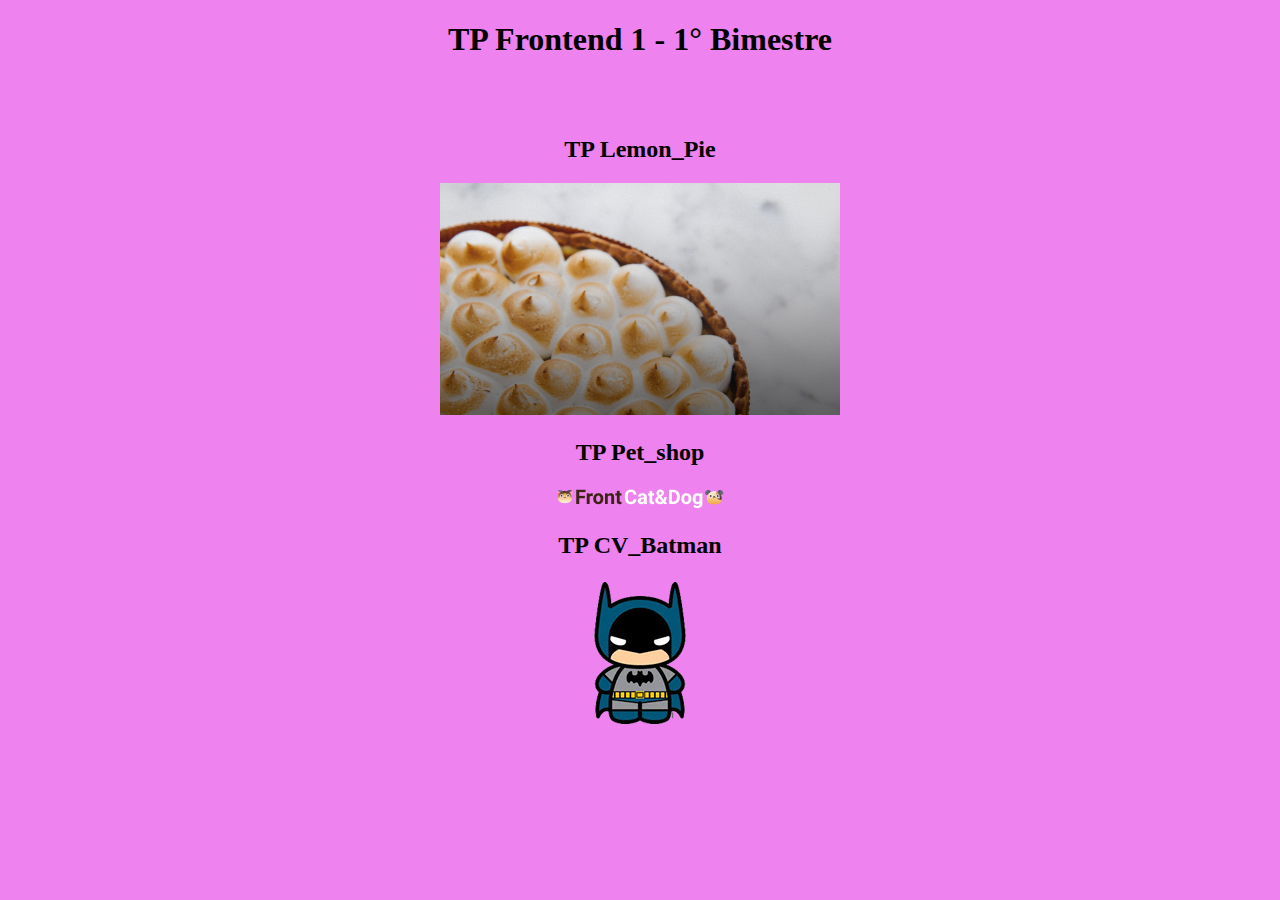
==== index.html @ 88f888d0 "mi primer commit" ====
<!DOCTYPE html>
<head>
    <meta charset="UTF-8">
    <meta http-equiv="X-UA-Compatible" content="IE=edge">
    <meta name="viewport" content="width=device-width, initial-scale=1.0">
    <title>TP Frontend 1</title>
    <link rel="stylesheet" href="style.css">
</head>
<body>
    <header>
        <h1>TP Frontend 1 - 1° Bimestre</h1>
    </header>
    <main>
        <BR></BR>
        <h2>TP Lemon_Pie</h2>
        <a href="Lemon_pie/Lemonpie.html"> 
        <img src="Lemon_pie/img/LEMON.jpg" alt="Lemon pie">
        </a>
        <h2>TP Pet_shop</h2>
        <a href="Pet_shop/Petshop.html">
        <img src="Pet_shop/img/Logo.png" alt="Petshop">
        </a>
        <h2>TP CV_Batman</h2>
        <a href="CV_Batman/index.html">
        <img src="CV_Batman/img/logo batman.png" alt="Batman">
        </a>
    </main>

</body>
</html>
---- style.css ----
body{
text-align: center;
background-color: violet;
}
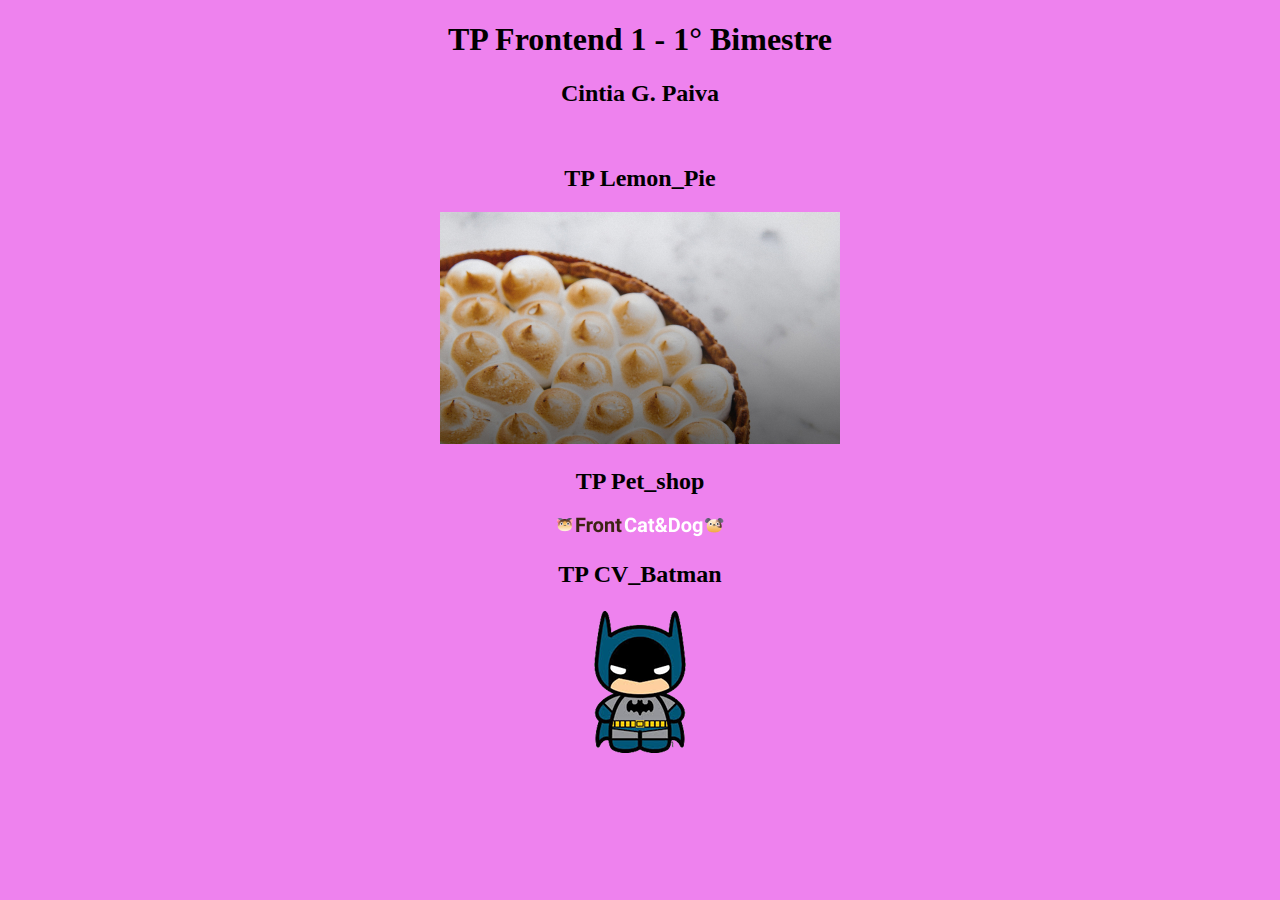
==== commit c042ecd4: "Modifique el formato del index" ====
--- a/index.html
+++ b/index.html
@@ -9,22 +9,24 @@
 <body>
     <header>
         <h1>TP Frontend 1 - 1° Bimestre</h1>
+        <h2> Cintia G. Paiva</h2>
     </header>
     <main>
-        <BR></BR>
+        <br>
         <h2>TP Lemon_Pie</h2>
         <a href="Lemon_pie/Lemonpie.html"> 
         <img src="Lemon_pie/img/LEMON.jpg" alt="Lemon pie">
         </a>
+        <br>
         <h2>TP Pet_shop</h2>
         <a href="Pet_shop/Petshop.html">
         <img src="Pet_shop/img/Logo.png" alt="Petshop">
         </a>
+        <br>
         <h2>TP CV_Batman</h2>
         <a href="CV_Batman/index.html">
         <img src="CV_Batman/img/logo batman.png" alt="Batman">
         </a>
     </main>
-
 </body>
 </html>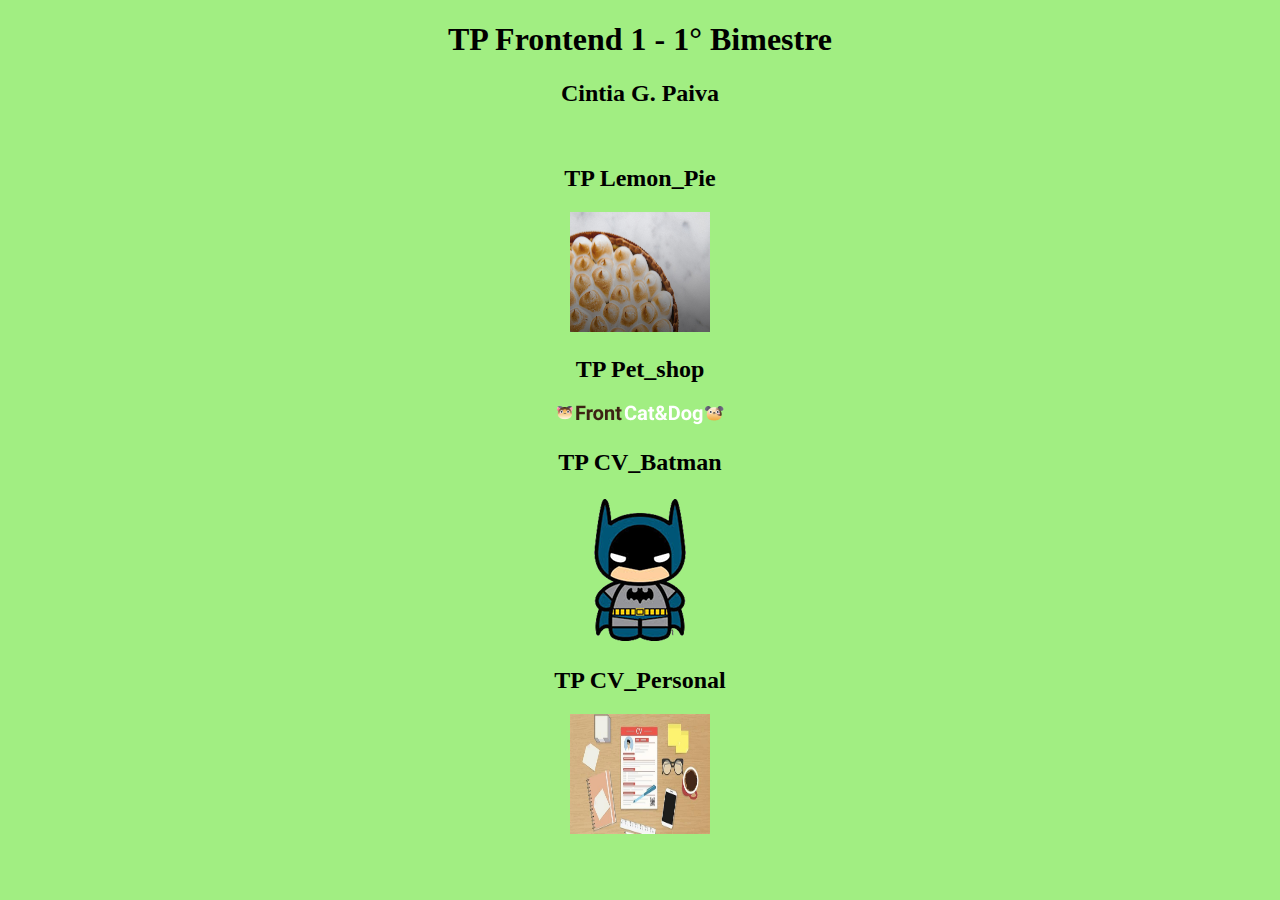
==== commit ea343980: "Subi los archivos cv personal y petshop" ====
--- a/index.html
+++ b/index.html
@@ -4,6 +4,7 @@
     <meta http-equiv="X-UA-Compatible" content="IE=edge">
     <meta name="viewport" content="width=device-width, initial-scale=1.0">
     <title>TP Frontend 1</title>
+    <link rel="stylesheet" href="https://use.fontawesome.com/releases/v5.15.2/css/all.css">
     <link rel="stylesheet" href="style.css">
 </head>
 <body>
@@ -15,7 +16,7 @@
         <br>
         <h2>TP Lemon_Pie</h2>
         <a href="Lemon_pie/Lemonpie.html"> 
-        <img src="Lemon_pie/img/LEMON.jpg" alt="Lemon pie">
+        <img class="lemon" src="Lemon_pie/img/LEMON.jpg" alt="Lemon pie">
         </a>
         <br>
         <h2>TP Pet_shop</h2>
@@ -24,8 +25,13 @@
         </a>
         <br>
         <h2>TP CV_Batman</h2>
-        <a href="CV_Batman/index.html">
-        <img src="CV_Batman/img/logo batman.png" alt="Batman">
+        <a href="cv-batman/index.html">
+        <img src="cv-batman/img/logo batman.png" alt="Batman">
+        </a>
+        <br>
+        <h2>TP CV_Personal</h2>
+        <a href="cv-personal/index.html">
+        <img id="cv" src="img/cv.jpg" alt="cv personal">
         </a>
     </main>
 </body>
--- a/style.css
+++ b/style.css
@@ -1,4 +1,12 @@
 body{
 text-align: center;
-background-color: violet;
+background-color: rgb(161, 238, 130);
 }
+.lemon{
+width: 140px;
+height: 120px;
+}
+#cv {
+width: 140px;
+height: 120px;
+}
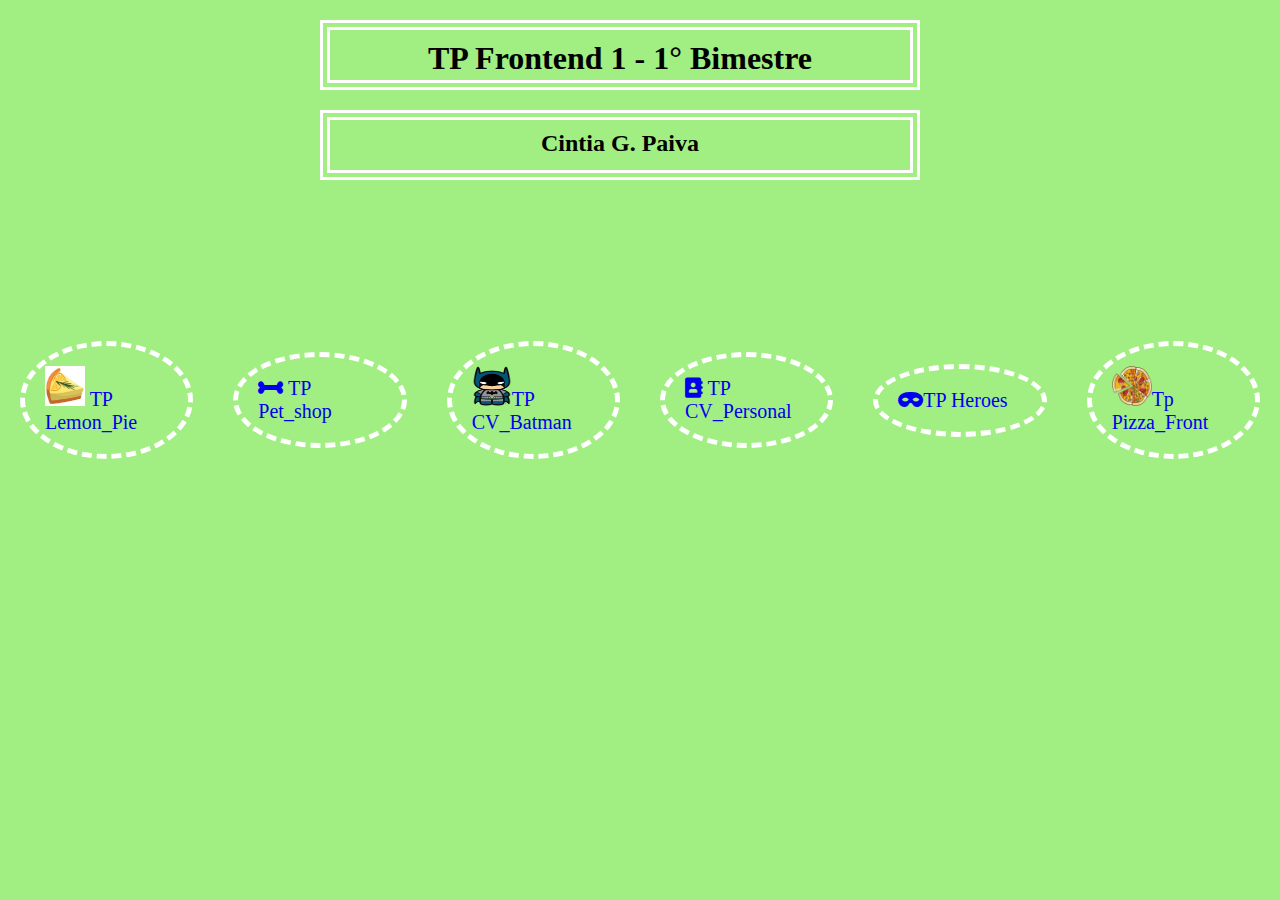
==== commit 4b1002f4: "subi los archivos pizzafront y heroes" ====
--- a/index.html
+++ b/index.html
@@ -6,6 +6,9 @@
     <title>TP Frontend 1</title>
     <link rel="stylesheet" href="https://use.fontawesome.com/releases/v5.15.2/css/all.css">
     <link rel="stylesheet" href="style.css">
+    <link rel = "preconnect" href = "https://fonts.googleapis.com">
+    <link rel = "preconnect" href = "https://fonts.gstatic.com" crossorigin>
+    <link href = "https: //fonts.googleapis.com/css2? family = Benne & display = swap "rel =" stylesheet ">
 </head>
 <body>
     <header>
@@ -13,26 +16,12 @@
         <h2> Cintia G. Paiva</h2>
     </header>
     <main>
-        <br>
-        <h2>TP Lemon_Pie</h2>
-        <a href="Lemon_pie/Lemonpie.html"> 
-        <img class="lemon" src="Lemon_pie/img/LEMON.jpg" alt="Lemon pie">
-        </a>
-        <br>
-        <h2>TP Pet_shop</h2>
-        <a href="Pet_shop/Petshop.html">
-        <img src="Pet_shop/img/Logo.png" alt="Petshop">
-        </a>
-        <br>
-        <h2>TP CV_Batman</h2>
-        <a href="cv-batman/index.html">
-        <img src="cv-batman/img/logo batman.png" alt="Batman">
-        </a>
-        <br>
-        <h2>TP CV_Personal</h2>
-        <a href="cv-personal/index.html">
-        <img id="cv" src="img/cv.jpg" alt="cv personal">
-        </a>
+        <a href="Lemon_pie/Lemonpie.html"> <img src="img/lemon.jpg" alt="lemon"> TP Lemon_Pie</a>
+        <a href="Pet_shop/Petshop.html"> <i class="fas fa-bone"></i> TP Pet_shop</a>
+        <a href="cv-batman/index.html"> <img src="cv-batman/img/logo batman.png">TP CV_Batman </a>
+        <a href="cv-personal/index.html"> <i class="fas fa-address-book"></i> TP CV_Personal</a>
+        <a href="Heroes/index.html"><i class="fas fa-mask"></i>TP Heroes</a>
+        <a href="Pizzafont/index.html"> <img src="Pizzafont/img/VectorPizza.png">Tp Pizza_Front</a>
     </main>
 </body>
 </html>--- a/style.css
+++ b/style.css
@@ -1,12 +1,45 @@
+* {
+margin: 0;
+padding: 0;
+box-sizing: border-box;
+}
 body{
+background-color: rgb(161, 238, 130);
+font-family: 'Benne', serif;
+}
+
+
+h1, header h2 {
 text-align: center;
-background-color: rgb(161, 238, 130);
+padding: 10px;
+margin: 20px;
+border: double 10px white;
+width: 600px;
+height: 70px;
+position: relative;
+left: 300px;
 }
-.lemon{
-width: 140px;
-height: 120px;
+
+main {
+display: flex;
+justify-content: space-around;
+height: 400px;
+align-items: center;
 }
-#cv {
-width: 140px;
-height: 120px;
+
+a {
+font-size: 20px;
+text-decoration: none;
+padding: 20px;
+margin: 20px;
+border-radius: 50%;
+flex-wrap: wrap;
+align-content: space-around;
+width: 250px;
+border: dashed 5px white;
 }
+
+main img {
+width: 40px;
+height: 40px;
+}